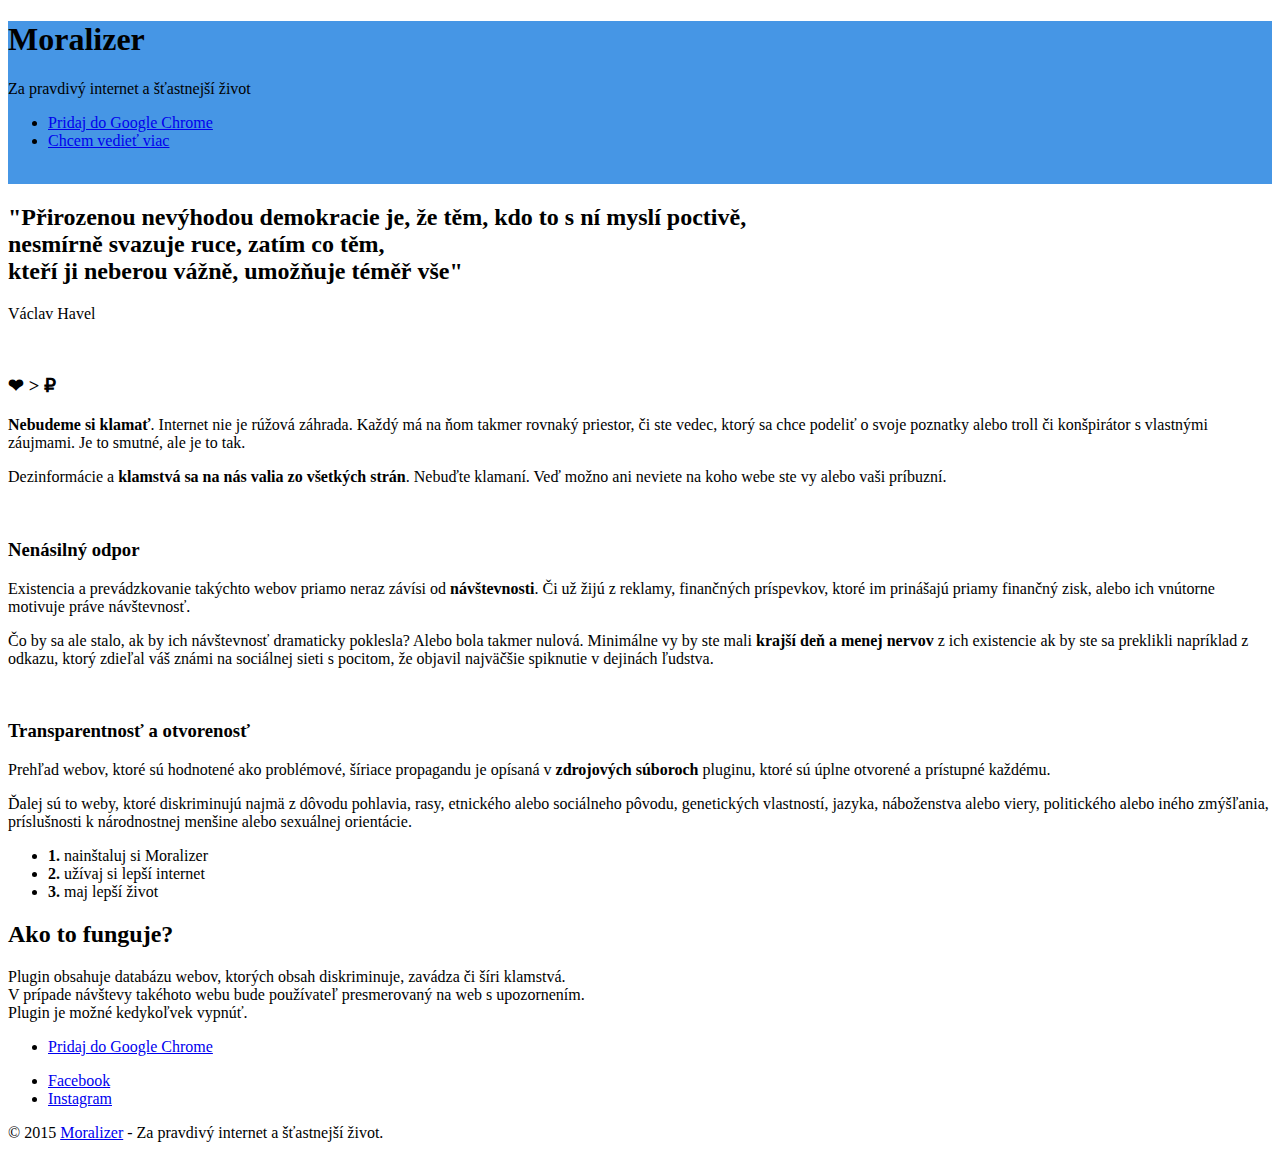
==== index.html @ c3b613fc "Fixnutie paticky" ====
<!DOCTYPE HTML>
<html>
	<head>
		<title>Moralizer - za pravdivý internet a šťastnejší život</title>
		<meta charset="utf-8" />
		<meta name="viewport" content="width=device-width, initial-scale=1" />
		<!--[if lte IE 8]><script src="assets/js/ie/html5shiv.js"></script><![endif]-->
		<link rel="stylesheet" href="assets/css/main.css" />
		<!--[if lte IE 8]><link rel="stylesheet" href="assets/css/ie8.css" /><![endif]-->
		<!--[if lte IE 9]><link rel="stylesheet" href="assets/css/ie9.css" /><![endif]-->
		<link rel="apple-touch-icon" sizes="57x57" href="images/favicons/apple-touch-icon-57x57.png">
		<link rel="apple-touch-icon" sizes="60x60" href="images/favicons/apple-touch-icon-60x60.png">
		<link rel="apple-touch-icon" sizes="72x72" href="images/favicons/apple-touch-icon-72x72.png">
		<link rel="apple-touch-icon" sizes="76x76" href="images/favicons/apple-touch-icon-76x76.png">
		<link rel="apple-touch-icon" sizes="114x114" href="images/favicons/apple-touch-icon-114x114.png">
		<link rel="apple-touch-icon" sizes="120x120" href="images/favicons/apple-touch-icon-120x120.png">
		<link rel="apple-touch-icon" sizes="144x144" href="images/favicons/apple-touch-icon-144x144.png">
		<link rel="apple-touch-icon" sizes="152x152" href="images/favicons/apple-touch-icon-152x152.png">
		<link rel="apple-touch-icon" sizes="180x180" href="images/favicons/apple-touch-icon-180x180.png">
		<link rel="icon" type="image/png" href="images/favicons/favicon-32x32.png" sizes="32x32">
		<link rel="icon" type="image/png" href="images/favicons/favicon-194x194.png" sizes="194x194">
		<link rel="icon" type="image/png" href="images/favicons/favicon-96x96.png" sizes="96x96">
		<link rel="icon" type="image/png" href="images/favicons/android-chrome-192x192.png" sizes="192x192">
		<link rel="icon" type="image/png" href="images/favicons/favicon-16x16.png" sizes="16x16">
		<link rel="manifest" href="images/favicons/manifest.json">
		<link rel="mask-icon" href="images/favicons/safari-pinned-tab.svg" color="#4695e4">
		<meta name="msapplication-TileColor" content="#da532c">
		<meta name="msapplication-TileImage" content="images/favicons/mstile-144x144.png">
		<meta name="theme-color" content="#4695e4">
		<style>
			#header {
				background-color: #4696e5;
			}
		</style>
	</head>
	<body id="top">

		<!-- Header -->
			<header id="header">
				<div class="content">
					<h1>Moralizer</h1>
					<p>Za pravdivý internet a šťastnejší život</p>
					<ul class="actions">
						<li><a href="#" class="button special icon fa-download">Pridaj do Google Chrome</a></li>
						<li><a href="#one" class="button icon fa-chevron-down scrolly">Chcem vedieť viac</a></li>
					</ul>
				</div>
				<div class="image phone"><div class="inner"><img src="images/screen.png" alt="" /></div></div>
			</header>

		<!-- One -->
			<section id="one" class="wrapper style2 special">
				<header class="major">
					<h2>"Přirozenou nevýhodou <b>demokracie</b> je, že těm, kdo to s ní myslí poctivě,<br />
						nesmírně svazuje ruce, zatím co těm, <br />kteří ji neberou vážně, umožňuje téměř vše"</h2>
				</header>
				<p>Václav Havel</p>
			</section>

		<!-- Two -->
			<section id="two" class="wrapper">
				<div class="inner alt">
					<section class="spotlight">
						<div class="image"><img src="images/pic01.jpg" alt="" /></div>
						<div class="content">
							<h3>❤ > ₽</h3>
							<p><b>Nebudeme si klamať</b>. Internet nie je rúžová záhrada. Každý má na ňom takmer rovnaký priestor, či ste vedec, ktorý sa chce podeliť o svoje poznatky alebo troll či konšpirátor s vlastnými záujmami. Je to smutné, ale je to tak.</p>
							<p>Dezinformácie a <b>klamstvá sa na nás valia zo všetkých strán</b>. Nebuďte klamaní. Veď možno ani neviete na koho webe ste vy alebo vaši príbuzní.</p>
						</div>
					</section>
					<section class="spotlight">
						<div class="image"><img src="images/pic02.jpg" alt="" /></div>
						<div class="content">
							<h3>Nenásilný odpor</h3>
							<p>Existencia a prevádzkovanie takýchto webov priamo neraz závísi od <b>návštevnosti</b>. Či už žijú z reklamy, finančných príspevkov, ktoré im prinášajú priamy finančný zisk, alebo ich vnútorne motivuje práve návštevnosť. </p>
							<p>Čo by sa ale stalo, ak by ich návštevnosť dramaticky poklesla? Alebo bola takmer nulová. Minimálne vy by ste mali <b>krajší deň a menej nervov</b> z ich existencie ak by ste sa preklikli napríklad z odkazu, ktorý zdieľal váš známi na sociálnej sieti s pocitom, že objavil najväčšie spiknutie v dejinách ľudstva.</p>
						</div>
					</section>
					<section class="spotlight">
						<div class="image"><img src="images/pic03.jpg" alt="" /></div>
						<div class="content">
							<h3>Transparentnosť a otvorenosť</h3>
							<p>Prehľad webov, ktoré sú hodnotené ako problémové, šíriace propagandu je opísaná v <b>zdrojových súboroch </b>pluginu, ktoré sú úplne otvorené a prístupné každému. </p>
							<p>Ďalej sú to weby, ktoré diskriminujú najmä z dôvodu pohlavia, rasy, etnického alebo sociálneho pôvodu, genetických vlastností, jazyka, náboženstva alebo viery, politického alebo iného zmýšľania, príslušnosti k národnostnej menšine alebo sexuálnej orientácie. </p>
						</div>
					</section>
					<section class="special">
						<ul class="icons labeled">
							<li><b>1.</b><span class="label"> nainštaluj si Moralizer</span></li>
							<li><b>2.</b><span class="label"> užívaj si lepší internet</span></li>
							<li><b>3.</b><span class="label"> maj lepší život</span></li>
						</ul>
					</section>
				</div>
			</section>

		<!-- Three -->
			<section id="three" class="wrapper style2 special">
				<header class="major">
					<h2>Ako to funguje?</h2>
					<p>Plugin obsahuje databázu webov, ktorých obsah diskriminuje, zavádza či šíri klamstvá.<br /> V prípade návštevy takéhoto webu bude používateľ presmerovaný na web s upozornením.<br /> Plugin je možné kedykoľvek vypnúť.</p>
				</header>
				<ul class="actions">
					<li><a href="#" class="button special icon fa-download">Pridaj do Google Chrome</a></li>
				</ul>
			</section>

		<!-- Footer -->
			<footer id="footer">
				<ul class="icons">
					<li><a href="https://www.facebook.com/moralizerapp/" class="icon fa-facebook" target="_blank"><span class="label">Facebook</span></a></li>
					<li><a href="https://github.com/moralizer" class="icon fa-github" target="_blank"><span class="label">Instagram</span></a></li>
				</ul>
				<p class="copyright">&copy; 2015 <a href="https://github.com/moralizer">Moralizer</a> - Za pravdivý internet a šťastnejší život. </p>
			</footer>

		<!-- Tracking -->
			<script>
			  (function(i,s,o,g,r,a,m){i['GoogleAnalyticsObject']=r;i[r]=i[r]||function(){
			  (i[r].q=i[r].q||[]).push(arguments)},i[r].l=1*new Date();a=s.createElement(o),
			  m=s.getElementsByTagName(o)[0];a.async=1;a.src=g;m.parentNode.insertBefore(a,m)
			  })(window,document,'script','//www.google-analytics.com/analytics.js','ga');
			  ga('create', 'UA-199022-22', 'auto');
			  ga('send', 'pageview');
			</script>

		<!-- Scripts -->
			<script src="assets/js/jquery.min.js"></script>
			<script src="assets/js/jquery.scrolly.min.js"></script>
			<script src="assets/js/skel.min.js"></script>
			<script src="assets/js/util.js"></script>
			<!--[if lte IE 8]><script src="assets/js/ie/respond.min.js"></script><![endif]-->
			<script src="assets/js/main.js"></script>

	</body>
</html>
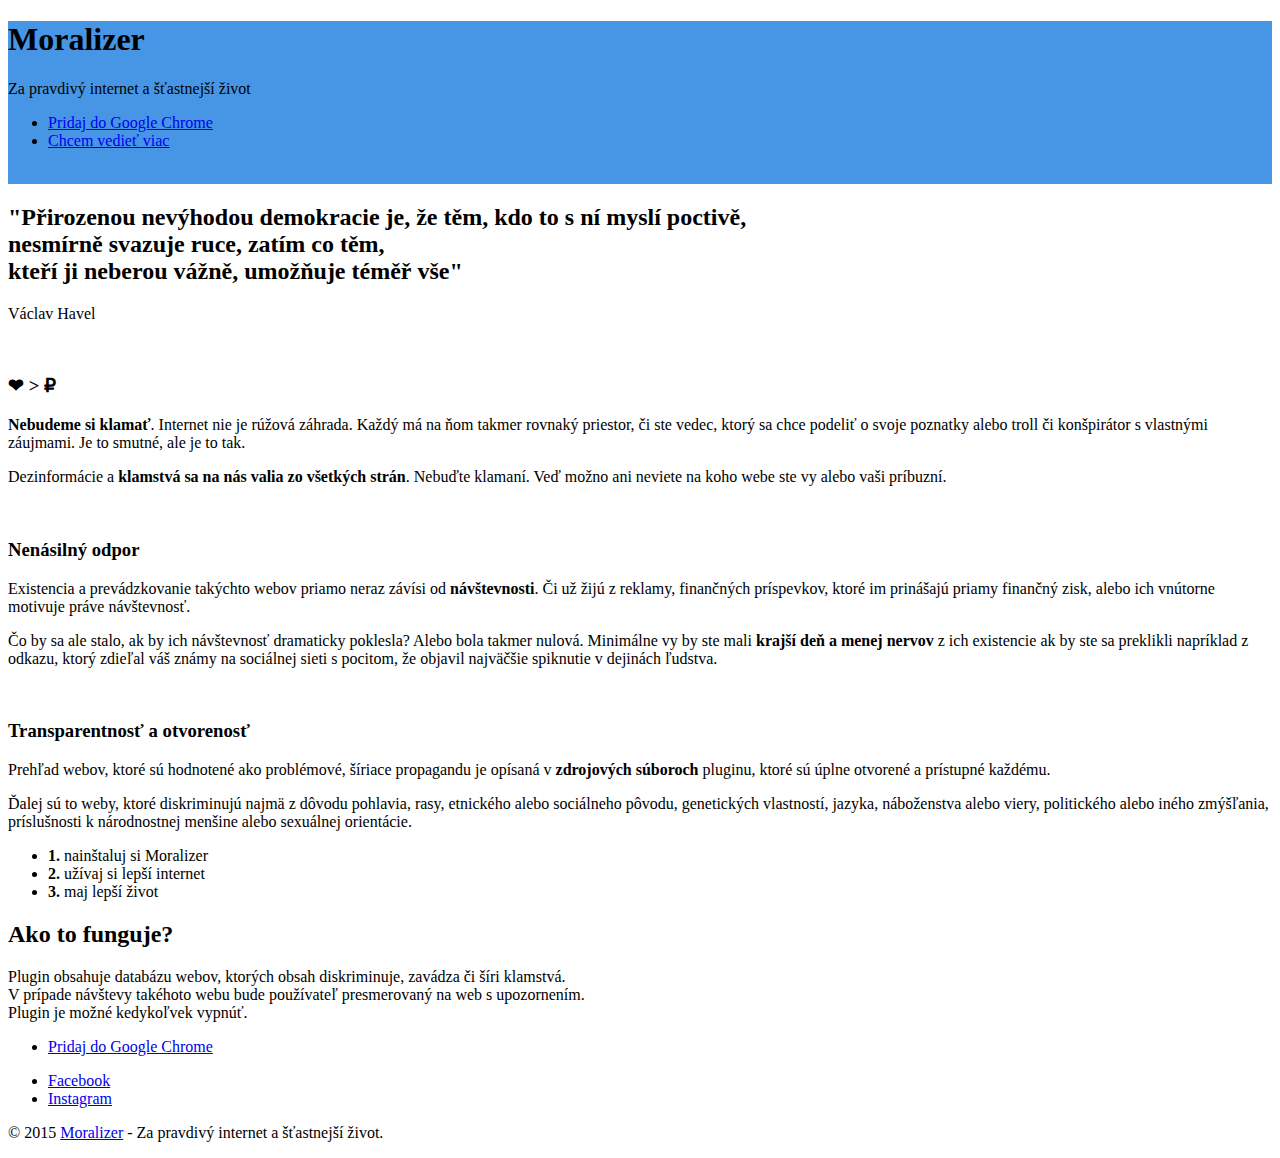
==== commit e846b555: "http://www.quickmeme.com/img/71/71930e9ea00a94c6a695b59e1441fc3cf451d3ab35a5c22ea74e69eb8b64a395.jpg" ====
--- a/index.html
+++ b/index.html
@@ -27,6 +27,10 @@
 		<meta name="msapplication-TileColor" content="#da532c">
 		<meta name="msapplication-TileImage" content="images/favicons/mstile-144x144.png">
 		<meta name="theme-color" content="#4695e4">
+		<meta property="og:url" content="https://moralizer.github.io/" />
+    <meta property="og:image" content="https://moralizer.github.io/images/fb_post.png" />
+		<meta property="og:title" content="Moralizer" />
+    <meta property="og:description" content="Za pravdivý internet a šťastnejší život" />
 		<style>
 			#header {
 				background-color: #4696e5;
@@ -41,7 +45,7 @@
 					<h1>Moralizer</h1>
 					<p>Za pravdivý internet a šťastnejší život</p>
 					<ul class="actions">
-						<li><a href="#" class="button special icon fa-download">Pridaj do Google Chrome</a></li>
+						<li><a href="https://chrome.google.com/webstore/detail/moralizer/eehoofogocafjpcccpkppfkkbocnnblf" class="button special icon fa-download">Pridaj do Google Chrome</a></li>
 						<li><a href="#one" class="button icon fa-chevron-down scrolly">Chcem vedieť viac</a></li>
 					</ul>
 				</div>
@@ -73,7 +77,7 @@
 						<div class="content">
 							<h3>Nenásilný odpor</h3>
 							<p>Existencia a prevádzkovanie takýchto webov priamo neraz závísi od <b>návštevnosti</b>. Či už žijú z reklamy, finančných príspevkov, ktoré im prinášajú priamy finančný zisk, alebo ich vnútorne motivuje práve návštevnosť. </p>
-							<p>Čo by sa ale stalo, ak by ich návštevnosť dramaticky poklesla? Alebo bola takmer nulová. Minimálne vy by ste mali <b>krajší deň a menej nervov</b> z ich existencie ak by ste sa preklikli napríklad z odkazu, ktorý zdieľal váš známi na sociálnej sieti s pocitom, že objavil najväčšie spiknutie v dejinách ľudstva.</p>
+							<p>Čo by sa ale stalo, ak by ich návštevnosť dramaticky poklesla? Alebo bola takmer nulová. Minimálne vy by ste mali <b>krajší deň a menej nervov</b> z ich existencie ak by ste sa preklikli napríklad z odkazu, ktorý zdieľal váš známy na sociálnej sieti s pocitom, že objavil najväčšie spiknutie v dejinách ľudstva.</p>
 						</div>
 					</section>
 					<section class="spotlight">
@@ -101,7 +105,7 @@
 					<p>Plugin obsahuje databázu webov, ktorých obsah diskriminuje, zavádza či šíri klamstvá.<br /> V prípade návštevy takéhoto webu bude používateľ presmerovaný na web s upozornením.<br /> Plugin je možné kedykoľvek vypnúť.</p>
 				</header>
 				<ul class="actions">
-					<li><a href="#" class="button special icon fa-download">Pridaj do Google Chrome</a></li>
+					<li><a href="https://chrome.google.com/webstore/detail/moralizer/eehoofogocafjpcccpkppfkkbocnnblf" class="button special icon fa-download">Pridaj do Google Chrome</a></li>
 				</ul>
 			</section>
 
@@ -111,7 +115,7 @@
 					<li><a href="https://www.facebook.com/moralizerapp/" class="icon fa-facebook" target="_blank"><span class="label">Facebook</span></a></li>
 					<li><a href="https://github.com/moralizer" class="icon fa-github" target="_blank"><span class="label">Instagram</span></a></li>
 				</ul>
-				<p class="copyright">&copy; 2015 <a href="https://github.com/moralizer">Moralizer</a> - Za pravdivý internet a šťastnejší život. </p>
+				<p class="copyright">&copy; 2015 <a href="https://moralizer.github.io/">Moralizer</a> - Za pravdivý internet a šťastnejší život. </p>
 			</footer>
 
 		<!-- Tracking -->
